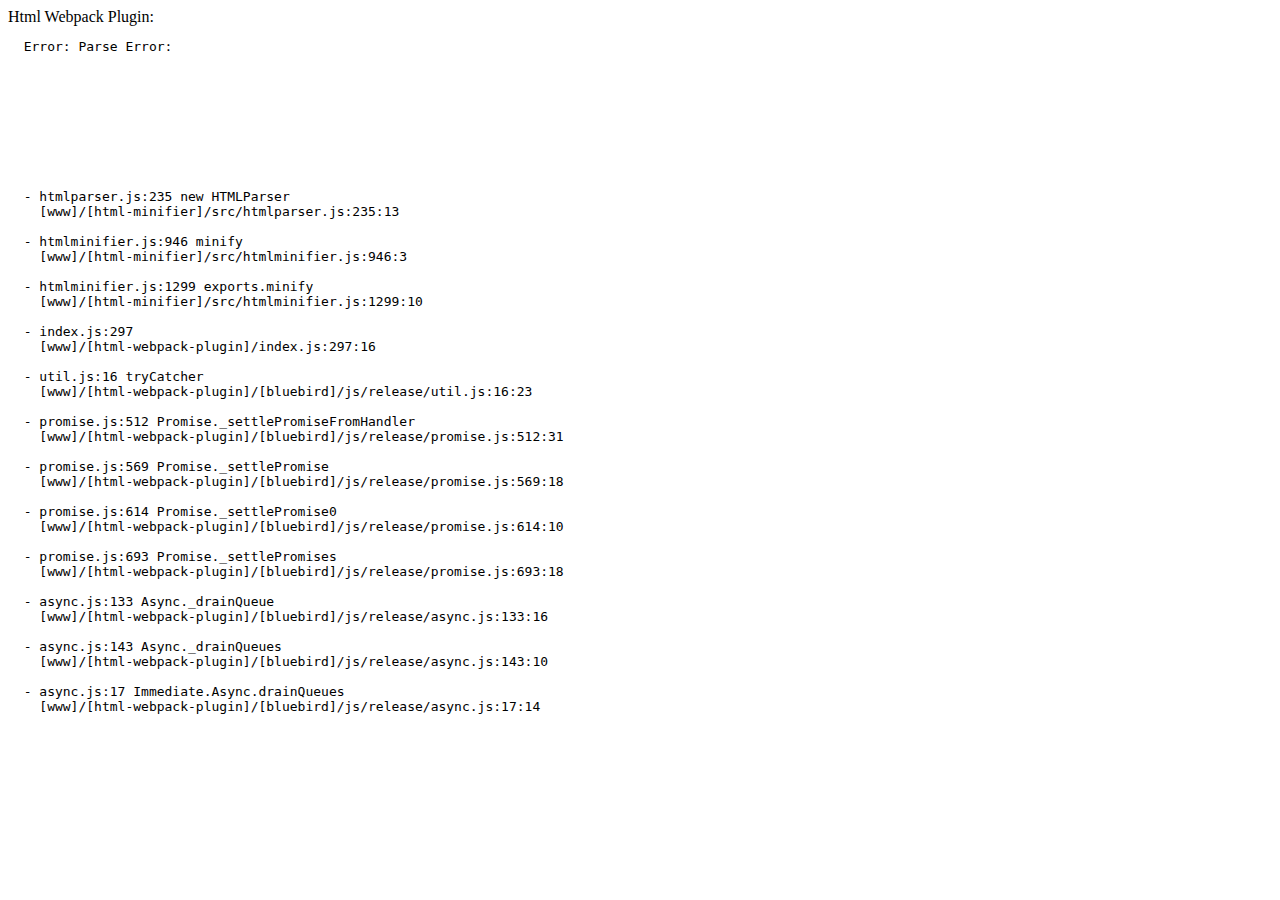
==== server/public/index.html @ ac1a475e "adds config for heroku deploymnet" ====
Html Webpack Plugin:
<pre>
  Error: Parse Error: <meta charset="utf-8" 
      <link rel="stylesheet" href="https://maxcdn.bootstrapcdn.com/bootstrap/3.3.7/css/bootstrap.min.css" > 
      <title>www</title> 
    <link href="/static/css/app.0517bfbfc8d2489ee9dd55712cb257df.css" rel="stylesheet"></head> 
    <body> 
      <div id="app"></div> 
      <!-- built files will be auto injected --> 
    <script type="text/javascript" src="/static/js/manifest.f20383af6cfaa66511f5.js"></script><script type="text/javascript" src="/static  /js/vendor.85eff564fbef7ca2b796.js"></script><script type="text/javascript" src="/static/js/app.a0bf5aed53c595e7c973.js"></script></bod  y> 
  </html>
  
  - htmlparser.js:235 new HTMLParser
    [www]/[html-minifier]/src/htmlparser.js:235:13
  
  - htmlminifier.js:946 minify
    [www]/[html-minifier]/src/htmlminifier.js:946:3
  
  - htmlminifier.js:1299 exports.minify
    [www]/[html-minifier]/src/htmlminifier.js:1299:10
  
  - index.js:297 
    [www]/[html-webpack-plugin]/index.js:297:16
  
  - util.js:16 tryCatcher
    [www]/[html-webpack-plugin]/[bluebird]/js/release/util.js:16:23
  
  - promise.js:512 Promise._settlePromiseFromHandler
    [www]/[html-webpack-plugin]/[bluebird]/js/release/promise.js:512:31
  
  - promise.js:569 Promise._settlePromise
    [www]/[html-webpack-plugin]/[bluebird]/js/release/promise.js:569:18
  
  - promise.js:614 Promise._settlePromise0
    [www]/[html-webpack-plugin]/[bluebird]/js/release/promise.js:614:10
  
  - promise.js:693 Promise._settlePromises
    [www]/[html-webpack-plugin]/[bluebird]/js/release/promise.js:693:18
  
  - async.js:133 Async._drainQueue
    [www]/[html-webpack-plugin]/[bluebird]/js/release/async.js:133:16
  
  - async.js:143 Async._drainQueues
    [www]/[html-webpack-plugin]/[bluebird]/js/release/async.js:143:10
  
  - async.js:17 Immediate.Async.drainQueues
    [www]/[html-webpack-plugin]/[bluebird]/js/release/async.js:17:14
  
</pre>
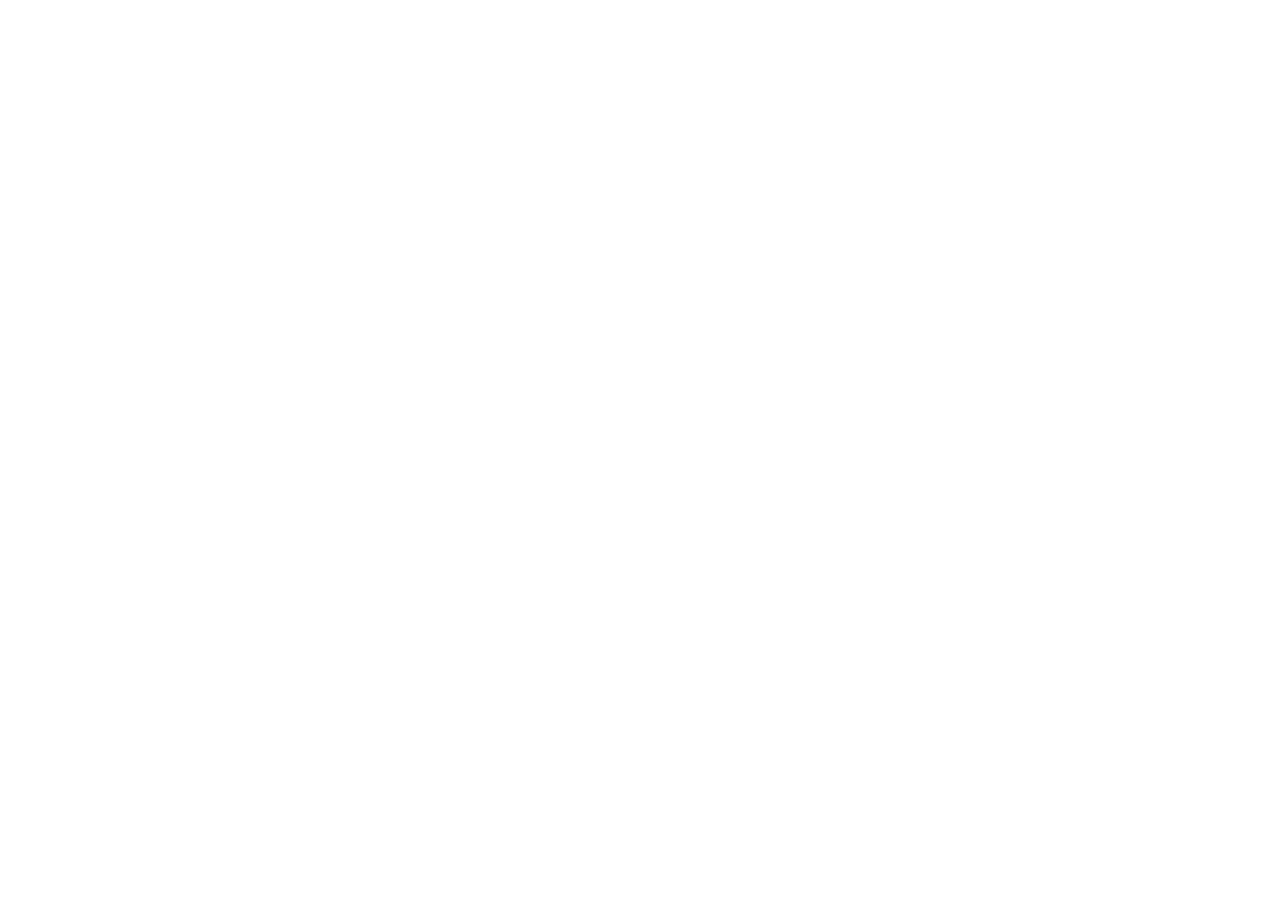
==== commit c555ac94: "build" ====
--- a/server/public/index.html
+++ b/server/public/index.html
@@ -1,49 +1 @@
-Html Webpack Plugin:
-<pre>
-  Error: Parse Error: <meta charset="utf-8" 
-      <link rel="stylesheet" href="https://maxcdn.bootstrapcdn.com/bootstrap/3.3.7/css/bootstrap.min.css" > 
-      <title>www</title> 
-    <link href="/static/css/app.0517bfbfc8d2489ee9dd55712cb257df.css" rel="stylesheet"></head> 
-    <body> 
-      <div id="app"></div> 
-      <!-- built files will be auto injected --> 
-    <script type="text/javascript" src="/static/js/manifest.f20383af6cfaa66511f5.js"></script><script type="text/javascript" src="/static  /js/vendor.85eff564fbef7ca2b796.js"></script><script type="text/javascript" src="/static/js/app.a0bf5aed53c595e7c973.js"></script></bod  y> 
-  </html>
-  
-  - htmlparser.js:235 new HTMLParser
-    [www]/[html-minifier]/src/htmlparser.js:235:13
-  
-  - htmlminifier.js:946 minify
-    [www]/[html-minifier]/src/htmlminifier.js:946:3
-  
-  - htmlminifier.js:1299 exports.minify
-    [www]/[html-minifier]/src/htmlminifier.js:1299:10
-  
-  - index.js:297 
-    [www]/[html-webpack-plugin]/index.js:297:16
-  
-  - util.js:16 tryCatcher
-    [www]/[html-webpack-plugin]/[bluebird]/js/release/util.js:16:23
-  
-  - promise.js:512 Promise._settlePromiseFromHandler
-    [www]/[html-webpack-plugin]/[bluebird]/js/release/promise.js:512:31
-  
-  - promise.js:569 Promise._settlePromise
-    [www]/[html-webpack-plugin]/[bluebird]/js/release/promise.js:569:18
-  
-  - promise.js:614 Promise._settlePromise0
-    [www]/[html-webpack-plugin]/[bluebird]/js/release/promise.js:614:10
-  
-  - promise.js:693 Promise._settlePromises
-    [www]/[html-webpack-plugin]/[bluebird]/js/release/promise.js:693:18
-  
-  - async.js:133 Async._drainQueue
-    [www]/[html-webpack-plugin]/[bluebird]/js/release/async.js:133:16
-  
-  - async.js:143 Async._drainQueues
-    [www]/[html-webpack-plugin]/[bluebird]/js/release/async.js:143:10
-  
-  - async.js:17 Immediate.Async.drainQueues
-    [www]/[html-webpack-plugin]/[bluebird]/js/release/async.js:17:14
-  
-</pre>+<!DOCTYPE html><html><head><meta charset=utf-8><link rel=stylesheet href=https://maxcdn.bootstrapcdn.com/bootstrap/3.3.7/css/bootstrap.min.css><title>www</title><link href=/static/css/app.983496ed5832af3fe3bb9ffc6bdecffd.css rel=stylesheet></head><body><div id=app></div><script src=https://use.fontawesome.com/2516681743.js></script><script type=text/javascript src=/static/js/manifest.c46ec5074e52c9530bb9.js></script><script type=text/javascript src=/static/js/vendor.e661e567708e0fdaf46b.js></script><script type=text/javascript src=/static/js/app.cb72ba31cbf73681a1a0.js></script></body></html>